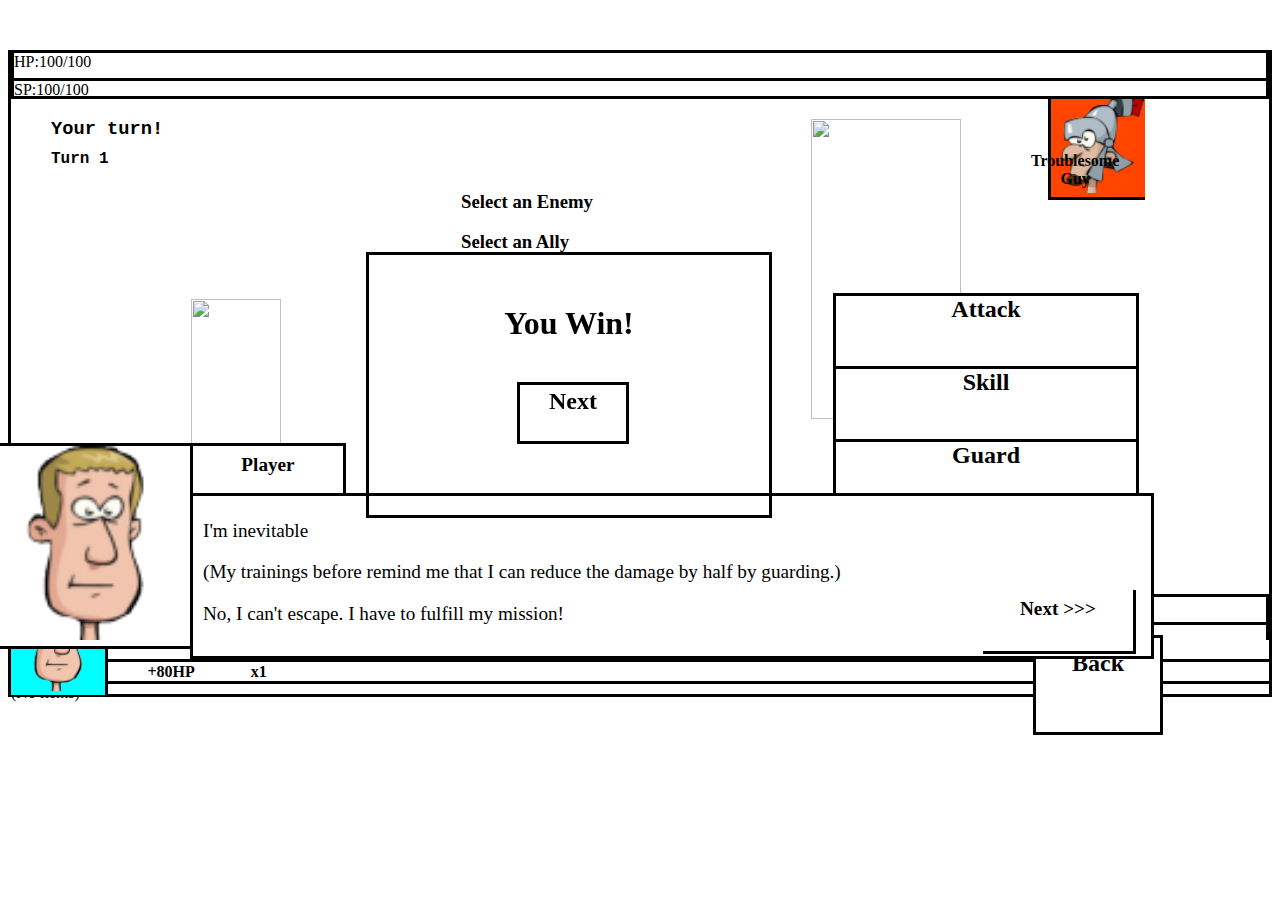
==== home.html @ 1de6716e "to deploy toheroku" ====
<!DOCTYPE html>
<html>

<head>
    <title>RPG Battle</title>
    <link rel="stylesheet" href="https://cdn.jsdelivr.net/npm/bootstrap@4.5.3/dist/css/bootstrap.min.css" integrity="sha384-TX8t27EcRE3e/ihU7zmQxVncDAy5uIKz4rEkgIXeMed4M0jlfIDPvg6uqKI2xXr2" crossorigin="anonymous">
    <link rel="stylesheet" href="./CSS/styles.css">
    <script src="https://ajax.googleapis.com/ajax/libs/jquery/3.5.1/jquery.min.js"></script>
</head>

<body>
    <script src="./Scripts/script.js"></script>
    
    <div class="container" id="main_frame">
        
        <!-- Enemy portrait & resource bar -->
        <div class="row">
            <div class="col-6">
            </div>
            <div class="col-5" id="enemy_bar">
                <div class="progress hp_bar" >
                    <div class="progress-bar bg-success" id="enemy_hp_bar" role="progressbar" style="width: 100%" aria-valuenow="100" aria-valuemin="0" aria-valuemax="100">HP:100/100</div>
                </div>
                <div class="progress mp_bar" >
                    <div class="progress-bar bg-info" id="enemy_mp_bar" role="progressbar" style="width: 100%" aria-valuenow="100" aria-valuemin="0" aria-valuemax="100">SP:100/100</div>
                </div>
            </div>
            <div class="col-1">
                
            </div>
            <div id="enemy_portrait_container">
                <img class="portrait" src="./Images/enemy_portrait.png" alt="Enemy Portrait">
            </div>
        </div>
        <div class="name enemy">
            Troublesome<br>Guy
        </div>
        <!-- Turn counter -->
        <div>
            <h3 id="turn_counter">Your turn!</h3>
            <h4 id="turn_counter_2">Turn 1</h4>
        </div>
        <!-- Player & Enemy figures -->
        <div class="playfield" id="subframe">
            <div class="player_view" id="p1">
                <img src="images/enemy.png"/>
            </div>
            <div class="player_view" id="p2">
                <img src="images/player.png"/>
            </div>
        </div>

        <!-- Banner to choose option -->
        <div id="option_banner">
            <h4>
                Click to choose an action!
            </h4>
        </div>
        
        <!-- Player portrait & resource bar -->
        <div class="name player">
            Player
        </div>
        <div class="row" id="bottom">
            <div id="player_portrait_container">
                <img class="portrait" src="./Images/player_portrait.png" alt="Player Portrait">
            </div>
            <div class="col-1">
                
            </div>
            <div class="col-5" id="player_bar">
                <div class="progress hp_bar" >
                    <div class="progress-bar bg-success" id="player_hp_bar" role="progressbar" style="width: 100%" aria-valuenow="100" aria-valuemin="0" aria-valuemax="100">HP:100/100</div>
                </div>
                <div class="progress mp_bar" >
                    <div class="progress-bar bg-info" id="player_mp_bar" role="progressbar" style="width: 100%" aria-valuenow="100" aria-valuemin="0" aria-valuemax="100">SP:100/100</div>
                </div>
            </div>
            <div class="col-6">
                
            </div>
        </div>
        <!-- Element below this point are not shown 100% of the time -->
        
        <div class="d-none" id="dialogue_ui_container">
            <div id="dialogue_portrait_container"><img class="dialogue_portrait" src="./Images/player_portrait.png" alt="Dialogue Portrait"></div>
            <div id="dialogue_name_container">Player</div>
            <div id="dialogue_next_button">Next >>></div>
            <div id="dialogue_container">
                <p class="d-none" id="test">I'm inevitable</p>
                <p class="d-none" id="dialogue_guard">(My trainings before remind me that I can reduce the damage by half by guarding.)</p>
                <p class="d-none" id="dialogue_escape">No, I can't escape. I have to fulfill my mission!</p>
            </div>
        </div>

        <!-- Action selection panel -->
        <div class="d-flex flex-column" id="action_select">
            <div class="p-3" id="attack">Attack</div>
            <div class="p-3" id="skill">Skill</div>
            <div class="p-3" id="guard">Guard</div>
            <div class="p-3" id="item">Item</div>
            <div class="p-3" id="escape" style="height:67px;">Escape</div>
        </div>
        <!-- Skill Selection -->
        <div class="d-none" id="skill_select">
            <div class="p-2" id="blade_bash">⚔️Blade Bash &nbsp;&nbsp;&nbsp;&nbsp;&nbsp;&nbsp;&nbsp;&nbsp;&nbsp;&nbsp;&nbsp;&nbsp;&nbsp;&nbsp;&nbsp;&nbsp;&nbsp;&nbsp;&nbsp;&nbsp;&nbsp;&nbsp;&nbsp;&nbsp;&nbsp;&nbsp;&nbsp;
                20SP
            </div>
        </div>
        <!-- Skill Selection -->
        <div class="d-none" id="item_select">
            <div class="p-2" id="potion">🧴Potion &nbsp;&nbsp;&nbsp;&nbsp;&nbsp;&nbsp;&nbsp;&nbsp;&nbsp;&nbsp;&nbsp;&nbsp;&nbsp;&nbsp;&nbsp;&nbsp;&nbsp;+80HP&nbsp;&nbsp;&nbsp;&nbsp;&nbsp;&nbsp;&nbsp;&nbsp;&nbsp;&nbsp;&nbsp;&nbsp;&nbsp;
                x1
            </div>
            <div class="d-none" id="no_item">
                (No items)
            </div>
        </div>
        <!-- Back button. Not visible due to "d-none" -->
        <div class="d-none" id="back_button">
            Back
        </div>
        <!-- Select target for attack, skill and item -->
        <div class="d-none" id="target_select">
            <div id="select_text">
                <h3 id="select_enemy_text">Select an Enemy</h3>
                <h3 class="d-none" id="select_player_text">Select an Ally</h3>
            </div>

            <div id="select_enemy">

            </div>

            <div id="select_player">

            </div>
            
        </div>

        <div class="d-none" id="battle_result">
            <h1>You Win!</h1>
            <div id="battle_result_button">Next</div>
        </div>
        
    </div>
</body>

</html>
---- CSS/styles.css ----
#main_frame {
    margin-top:50px;
    border: 3px solid black;
    height: 641.25px;
}

#enemy_portrait_container {
    /* float: right; */
    background-color: orangered;
    position: absolute;
    margin-left: 1037px;
    border-bottom: 3px solid black;
    border-left: 3px solid black;
}

#player_portrait_container {
    /* float: right; */
    background-color: cyan;
    position: absolute;
    border-top: 3px solid black;
    border-right: 3px solid black;
}

.col-5 {
    border: 3px solid black;
    padding: 0px;
}

#enemy_bar {
    border-top: 0px;
}

.progress {
    border-radius: 0px;
}

.hp_bar {
    height: 25px;
    border-bottom: 3px solid black;
}

.mp_bar {
    height: 15px;
}

.portrait {
    width: 94px;
}

#bottom {
    margin-top: 495px;
}

#player_bar {
    margin-top: 54px;
    border-bottom: 0px;
}

.name {
    position: absolute;
    font-weight: bold;
}
.name.enemy{
    margin-left: 1020px;
    margin-top: 53px;
    text-align: center;
}
.name.player{
    margin-top: 469px;
    margin-left: 10px;
}
.playfield {
    position: absolute;
    width: 1000px;
    height: 200px;
}
.playfield img{
    width:300px;
    height:300px;
}
#p1 img{
    position: fixed;
    margin-left: 800px;
    margin-top: 20px;
    width:150px;
    height:300px;
}
#p2{
    position: absolute;
    margin-top: 200px;
    margin-left:180px;
}
#p2 img{
    width:90px;
}
.d-flex.flex-column {
    background-color: white;
    position: absolute;
    margin-top: -347px;
    margin-left: 822px;
    width: 300px;
    height: 350px;
    border: 3px solid black;
    cursor: pointer;
}
.p-3 {
    text-align: center;
    font-size: 150%;
    font-weight: bold;
    height: 70px;
    border-bottom: 3px solid black;
}

.p-2 {
    font-weight: bold;
    border-bottom: 3px solid black;
}

#back_button {
    background-color: white;
    text-align: center;
    font-size: 150%;
    font-weight: bold;
    width: 100px;
    height: 70px;
    padding: 12px;
    border: 3px solid black;
    position: absolute;
    margin-top:-67px;
    margin-left: 1022px;
    cursor: pointer;
}

#dialogue_portrait_container {
    background-color: white;
    margin-left: -18px;
    margin-top: -197px;
    position: absolute;
    border: 3px solid black;
    width: 200px;
    height: 200px;
}

.dialogue_portrait {
    width: 194px;
}

#dialogue_container {
    background-color: white;
    margin-left: 179px;
    margin-top: -147px;
    padding: 5px;
    padding-left: 10px;
    font-size: 120%;
    position: absolute;
    border: 3px solid black;
    width: 943px;
    height: 150px;
    z-index: 3;
}

#dialogue_name_container {
    text-align: center;
    background-color: white;
    margin-left: 179px;
    margin-top: -197px;
    padding-top: 8px;
    font-size: 120%;
    font-weight: bold;
    position: absolute;
    border: 3px solid black;
    width: 150px;
    height: 53px;
    z-index: 3;
}

#dialogue_next_button {
    text-align: center;
    background-color: white;
    margin-left: 972px;
    margin-top: -50px;
    padding-top: 8px;
    font-size: 120%;
    font-weight: bold;
    position: absolute;
    border-bottom: 3px solid black;
    border-right: 3px solid black;
    width: 150px;
    height: 53px;
    z-index: 4;
}

#turn_counter{
    position: absolute;
    font-family: 'Courier New', Courier, monospace;
    padding-left: 40px;
}

#turn_counter_2{
    position: absolute;
    font-family: 'Courier New', Courier, monospace;
    padding-left: 40px;
    padding-top: 30px;
}

#select_text{
    position: absolute;
    margin-top: -530px;
    margin-left: 450px;
}

#select_enemy {
    margin-left: 800px;
    margin-top: -573px;
    position: absolute;
    width: 155px;
    height: 305px;
    cursor: pointer;
}
#select_enemy:hover {
    border: 3px solid black;
}

#select_player {
    margin-left: 170px;
    margin-top: -400px;
    position: absolute;
    width: 110px;
    height: 310px;
    cursor: pointer;
}
#select_player:hover {
    border: 3px solid black;
}
#battle_result {
    text-align: center;
    margin-left: 355px;
    margin-top: -450px;
    position: absolute;
    border: 3px solid black;
    width: 400px;
    height: 260px;
    z-index: 3;
}
#battle_result h1 {
    margin-top: 50px;
}
#battle_result_button {
    background-color: white;
    text-align: center;
    font-size: 150%;
    font-weight: bold;
    margin-left: 37%;
    margin-top: 10%;
    width: 100px;
    height: 50px;
    padding: 3px;
    border: 3px solid black;
    cursor: pointer;
}
#option_banner {
    position: absolute;
    margin-top: 400px;
    margin-left: 540px;
}
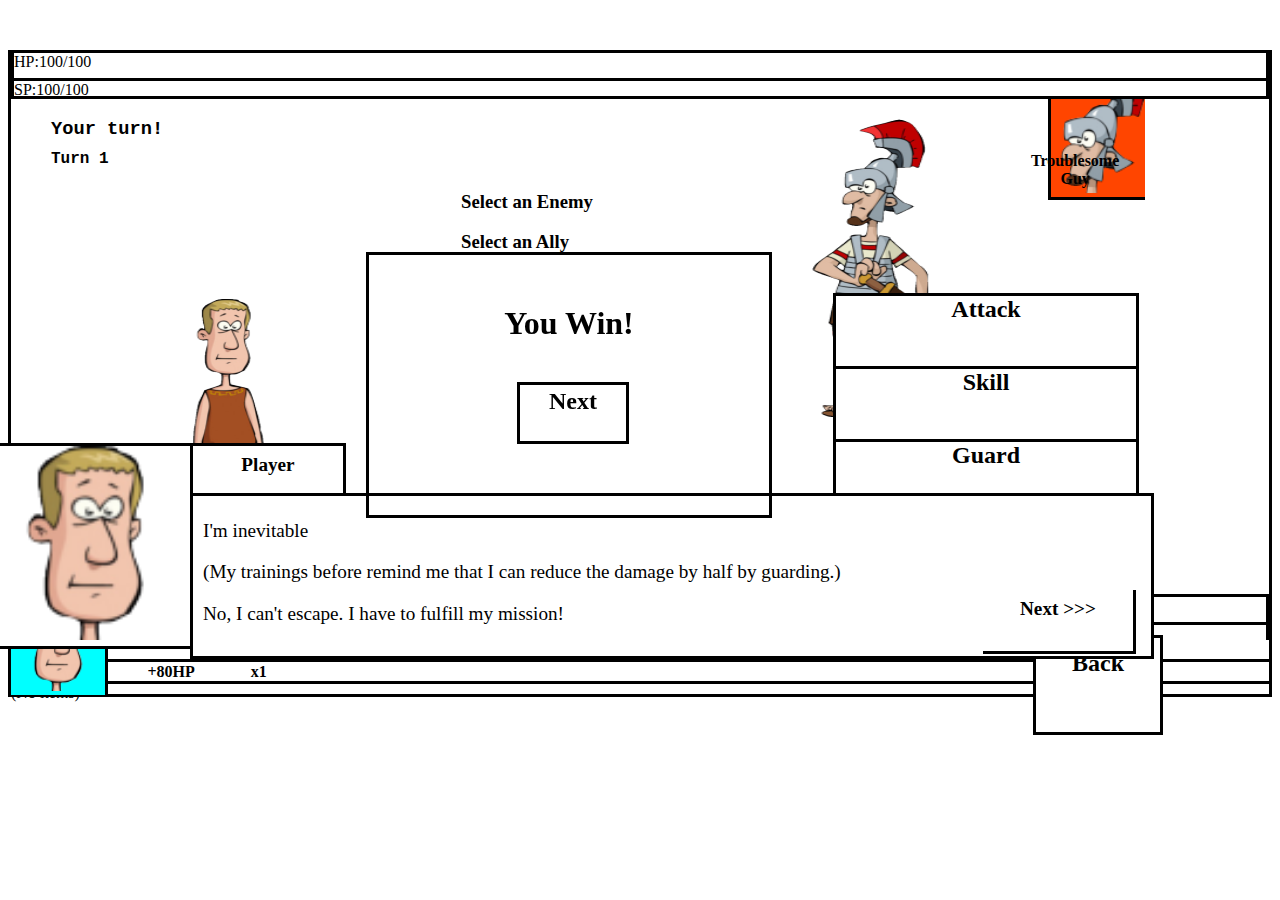
==== commit f8ddc485: "fixed image pathing for Heroku" ====
--- a/home.html
+++ b/home.html
@@ -43,10 +43,10 @@
         <!-- Player & Enemy figures -->
         <div class="playfield" id="subframe">
             <div class="player_view" id="p1">
-                <img src="images/enemy.png"/>
+                <img src="./Images/enemy.png"/>
             </div>
             <div class="player_view" id="p2">
-                <img src="images/player.png"/>
+                <img src="./Images/player.png"/>
             </div>
         </div>
 
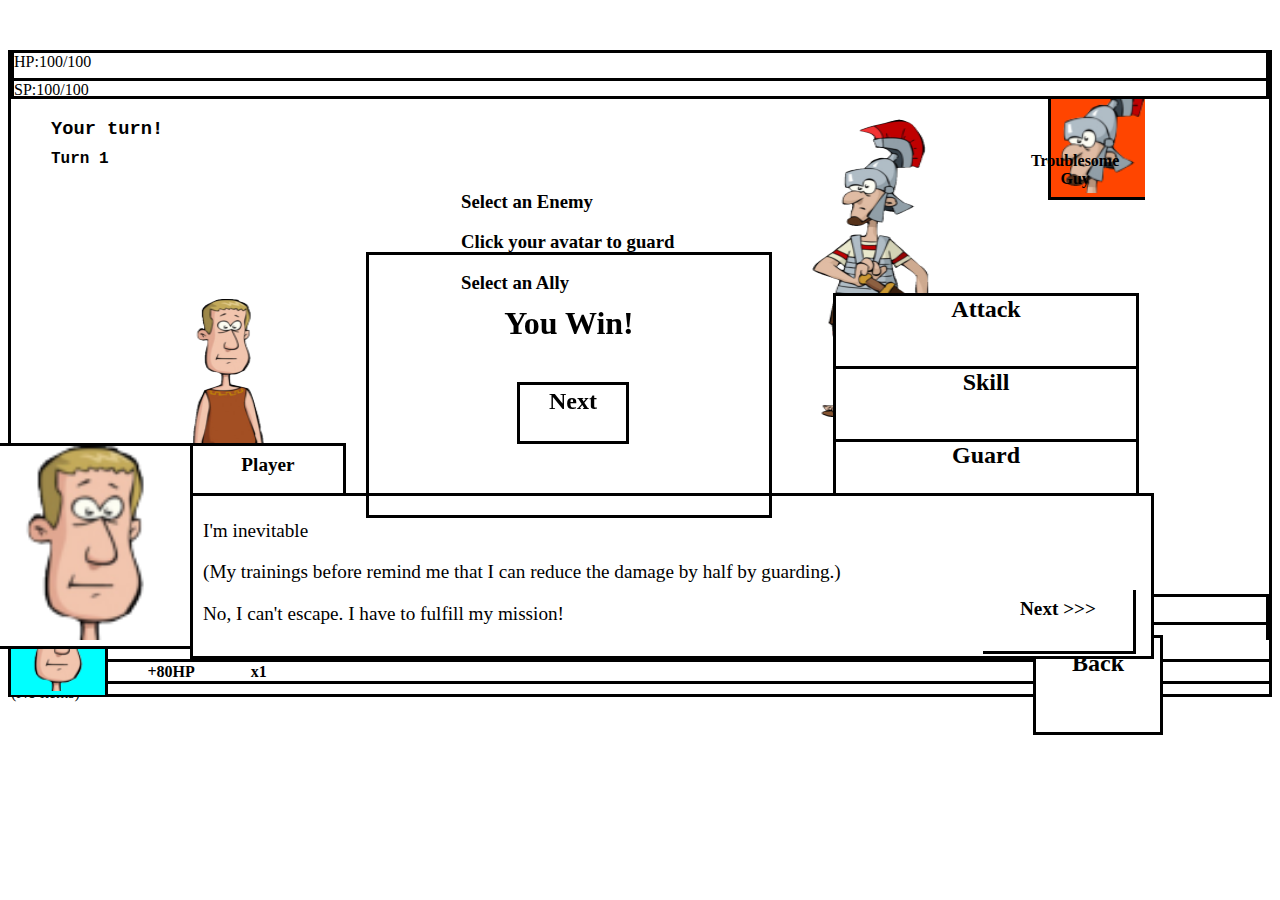
==== commit 03040374: "guard confirm" ====
--- a/home.html
+++ b/home.html
@@ -124,6 +124,7 @@
         <div class="d-none" id="target_select">
             <div id="select_text">
                 <h3 id="select_enemy_text">Select an Enemy</h3>
+                <h3 class="d-none" id="guard_text">Click your avatar to guard</h3>
                 <h3 class="d-none" id="select_player_text">Select an Ally</h3>
             </div>
 
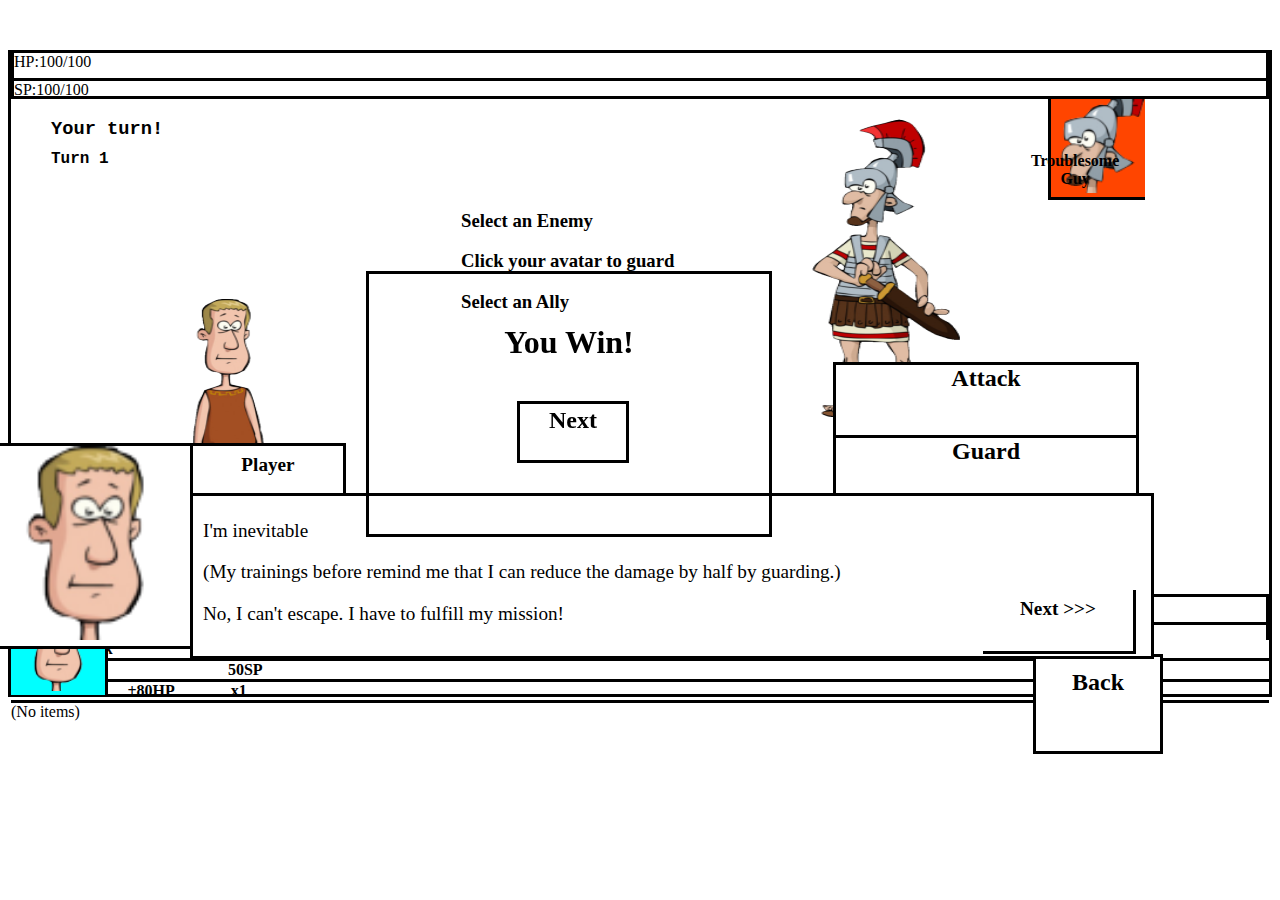
==== commit cc069bfc: "merge" ====
--- a/home.html
+++ b/home.html
@@ -96,20 +96,23 @@
         <!-- Action selection panel -->
         <div class="d-flex flex-column" id="action_select">
             <div class="p-3" id="attack">Attack</div>
-            <div class="p-3" id="skill">Skill</div>
+            <!--div class="p-3" id="skill">Skill</div-->
             <div class="p-3" id="guard">Guard</div>
             <div class="p-3" id="item">Item</div>
             <div class="p-3" id="escape" style="height:67px;">Escape</div>
         </div>
         <!-- Skill Selection -->
         <div class="d-none" id="skill_select">
-            <div class="p-2" id="blade_bash">⚔️Blade Bash &nbsp;&nbsp;&nbsp;&nbsp;&nbsp;&nbsp;&nbsp;&nbsp;&nbsp;&nbsp;&nbsp;&nbsp;&nbsp;&nbsp;&nbsp;&nbsp;&nbsp;&nbsp;&nbsp;&nbsp;&nbsp;&nbsp;&nbsp;&nbsp;&nbsp;&nbsp;&nbsp;
-                20SP
+            <div class="p-2" id="normal_skill">Normal Attack &nbsp;&nbsp;&nbsp;&nbsp;&nbsp;&nbsp;&nbsp;&nbsp;&nbsp;&nbsp;&nbsp;&nbsp;&nbsp;&nbsp;&nbsp;&nbsp;&nbsp;&nbsp;&nbsp;&nbsp;&nbsp;&nbsp;&nbsp;&nbsp;&nbsp;&nbsp;&nbsp;
+                30SP
+            </div>
+            <div class="p-2" id="blade_bash">Blade Bash &nbsp;&nbsp;&nbsp;&nbsp;&nbsp;&nbsp;&nbsp;&nbsp;&nbsp;&nbsp;&nbsp;&nbsp;&nbsp;&nbsp;&nbsp;&nbsp;&nbsp;&nbsp;&nbsp;&nbsp;&nbsp;&nbsp;&nbsp;&nbsp;&nbsp;&nbsp;&nbsp;&nbsp;&nbsp;&nbsp;&nbsp;&nbsp;&nbsp;
+                50SP
             </div>
         </div>
         <!-- Skill Selection -->
         <div class="d-none" id="item_select">
-            <div class="p-2" id="potion">🧴Potion &nbsp;&nbsp;&nbsp;&nbsp;&nbsp;&nbsp;&nbsp;&nbsp;&nbsp;&nbsp;&nbsp;&nbsp;&nbsp;&nbsp;&nbsp;&nbsp;&nbsp;+80HP&nbsp;&nbsp;&nbsp;&nbsp;&nbsp;&nbsp;&nbsp;&nbsp;&nbsp;&nbsp;&nbsp;&nbsp;&nbsp;
+            <div class="p-2" id="potion">Potion &nbsp;&nbsp;&nbsp;&nbsp;&nbsp;&nbsp;&nbsp;&nbsp;&nbsp;&nbsp;&nbsp;&nbsp;&nbsp;&nbsp;&nbsp;&nbsp;&nbsp;+80HP&nbsp;&nbsp;&nbsp;&nbsp;&nbsp;&nbsp;&nbsp;&nbsp;&nbsp;&nbsp;&nbsp;&nbsp;&nbsp;
                 x1
             </div>
             <div class="d-none" id="no_item">
--- a/CSS/styles.css
+++ b/CSS/styles.css
@@ -96,10 +96,10 @@
 .d-flex.flex-column {
     background-color: white;
     position: absolute;
-    margin-top: -347px;
+    margin-top: -278px;
     margin-left: 822px;
     width: 300px;
-    height: 350px;
+    height: 280px;
     border: 3px solid black;
     cursor: pointer;
 }
